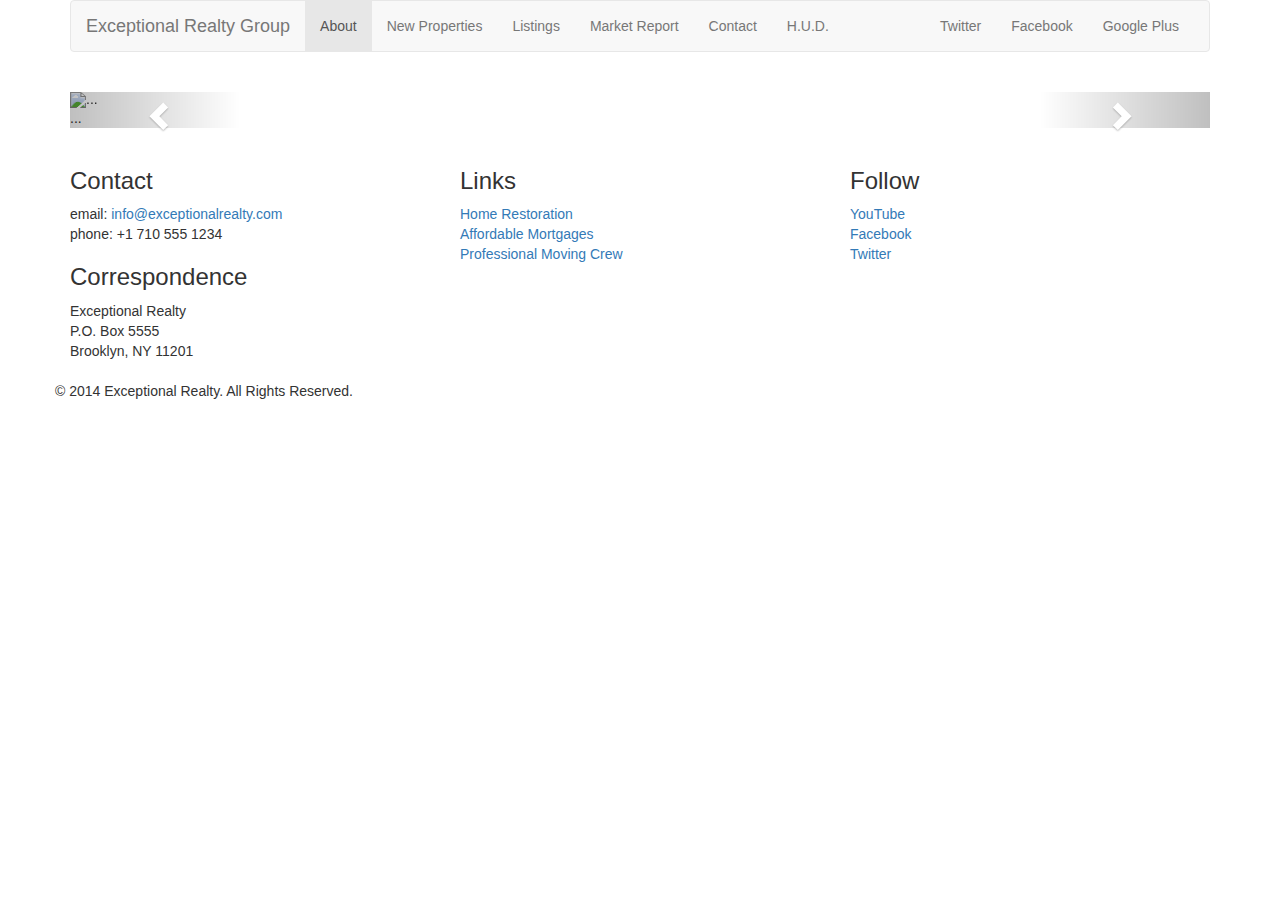
==== new-properties.html @ caef9b40 "add bootstrap carousel" ====
<!DOCTYPE html>
<html lang="en">

<head>
    <meta charset="utf-8">
    <meta http-equiv="X-UA-Compatible" content="IE=edge">
    <meta name="viewport" content="width=device-width, initial-scale=1">
    <!-- The above 3 meta tags *must* come first in the head; any other head content must come *after* these tags -->
    <title>Exceptional Realty Group - Luxury Homes – About</title>
    <!-- Bootstrap -->
    <link href="css/bootstrap.min.css" rel="stylesheet">
    <link rel="stylesheet" href="css/style.css">
    <!-- HTML5 shim and Respond.js for IE8 support of HTML5 elements and media queries -->
    <!-- WARNING: Respond.js doesn't work if you view the page via file:// -->
    <!--[if lt IE 9]>
      <script src="https://oss.maxcdn.com/html5shiv/3.7.3/html5shiv.min.js"></script>
      <script src="https://oss.maxcdn.com/respond/1.4.2/respond.min.js"></script>
    <![endif]-->
</head>

<body>
    <div class="container">
        <div class="row">
            <div class="col-sm-12">
                <nav class="navbar navbar-default">
                    <div class="container-fluid">
                        <!-- Brand and toggle get grouped for better mobile display -->
                        <div class="navbar-header">
                            <button type="button" class="navbar-toggle collapsed" data-toggle="collapse" data-target="#bs-example-navbar-collapse-1" aria-expanded="false">
                                <span class="sr-only">Toggle navigation</span>
                                <span class="icon-bar"></span>
                                <span class="icon-bar"></span>
                                <span class="icon-bar"></span>
                            </button>
                            <a class="navbar-brand" href="#">Exceptional Realty Group</a>
                        </div>
                        <!-- Collect the nav links, forms, and other content for toggling -->
                        <div class="collapse navbar-collapse" id="bs-example-navbar-collapse-1">
                            <ul class="nav navbar-nav">
                                <li class="active"><a href="index.html">About <span class="sr-only">(current)</span></a></li>
                                <li><a href="new-properties.html">New Properties</a></li>
                                <li><a href="#">Listings</a></li>
                                <li><a href="#">Market Report</a></li>
                                <li><a href="#">Contact</a></li>
                                <li><a href="#" target="_blank">H.U.D.</a></li>
                            </ul>
                            <ul class="nav navbar-nav navbar-right">
                                <li><a class="twit" href="#" title="Twitter">Twitter</a></li>
                                <li><a class="fbook" href="#" title="Facebook">Facebook</a></li>
                                <li> <a class="gplus" href="#" title="Google Plus">Google Plus</a></li>
                            </ul>
                        </div>
                        <!-- /.navbar-collapse -->
                    </div>
                    <!-- /.container-fluid -->
                </nav>
            </div>
        </div>
        <div class="row">
            <div class="col-xs-12">
                <div id="carousel-example-generic" class="carousel slide" data-ride="carousel">
                    <!-- Indicators -->
                    <ol class="carousel-indicators">
                        <li data-target="#carousel-example-generic" data-slide-to="0" class="active"></li>
                        <li data-target="#carousel-example-generic" data-slide-to="1"></li>
                        <li data-target="#carousel-example-generic" data-slide-to="2"></li>
                    </ol>
                    <!-- Wrapper for slides -->
                    <div class="carousel-inner" role="listbox">
                        <div class="item active">
                            <img src="..." alt="...">
                            <div class="carousel-caption">
                                ...
                            </div>
                        </div>
                        <div class="item">
                            <img src="..." alt="...">
                            <div class="carousel-caption">
                                ...
                            </div>
                        </div>
                        ...
                    </div>
                    <!-- Controls -->
                    <a class="left carousel-control" href="#carousel-example-generic" role="button" data-slide="prev">
                        <span class="glyphicon glyphicon-chevron-left" aria-hidden="true"></span>
                        <span class="sr-only">Previous</span>
                    </a>
                    <a class="right carousel-control" href="#carousel-example-generic" role="button" data-slide="next">
                        <span class="glyphicon glyphicon-chevron-right" aria-hidden="true"></span>
                        <span class="sr-only">Next</span>
                    </a>
                </div>
            </div>
        </div>
        <div class="row">
            <div class="col-sm-4">
                <h3>Contact</h3>
                <p>
                    email: <a href="mailto:info@exceptionalrealty.com">info@exceptionalrealty.com</a>
                    <br> phone: +1 710 555 1234
                </p>
                <h3>Correspondence</h3>
                <address>
                    Exceptional Realty
                    <br> P.O. Box 5555
                    <br> Brooklyn, NY 11201
                </address>
            </div>
            <div class="col-sm-4">
                <h3>Links</h3>
                <p>
                    <a href="#" target="_blank">Home Restoration</a>
                    <br>
                    <a href="#" target="_blank">Affordable Mortgages</a>
                    <br>
                    <a href="#" target="_blank">Professional Moving Crew</a>
                </p>
            </div>
            <div class="col-sm-4">
                <h3>Follow</h3>
                <p>
                    <a href="#" target="_blank">YouTube</a>
                    <br>
                    <a href="#" target="_blank">Facebook</a>
                    <br>
                    <a href="#" target="_blank">Twitter</a>
                </p>
            </div>
            <div class="row">
                <div class="col-sm-12">
                    &copy; 2014 Exceptional Realty. All Rights Reserved.
                </div>
            </div>
        </div>
    </div>
    <!-- jQuery (necessary for Bootstrap's JavaScript plugins) -->
    <script src="https://ajax.googleapis.com/ajax/libs/jquery/1.12.4/jquery.min.js"></script>
    <!-- Include all compiled plugins (below), or include individual files as needed -->
    <script src="js/bootstrap.min.js"></script>
</body>

</html>
---- css/style.css ----
/*/////// MEDIA ////////*/

img, video, audio, iframe, table, form {
  width: 100%; /* IE */
  max-width: 100%; /* FF, Safari, Chrome */
}


.row {
  margin-bottom: 20px;
}
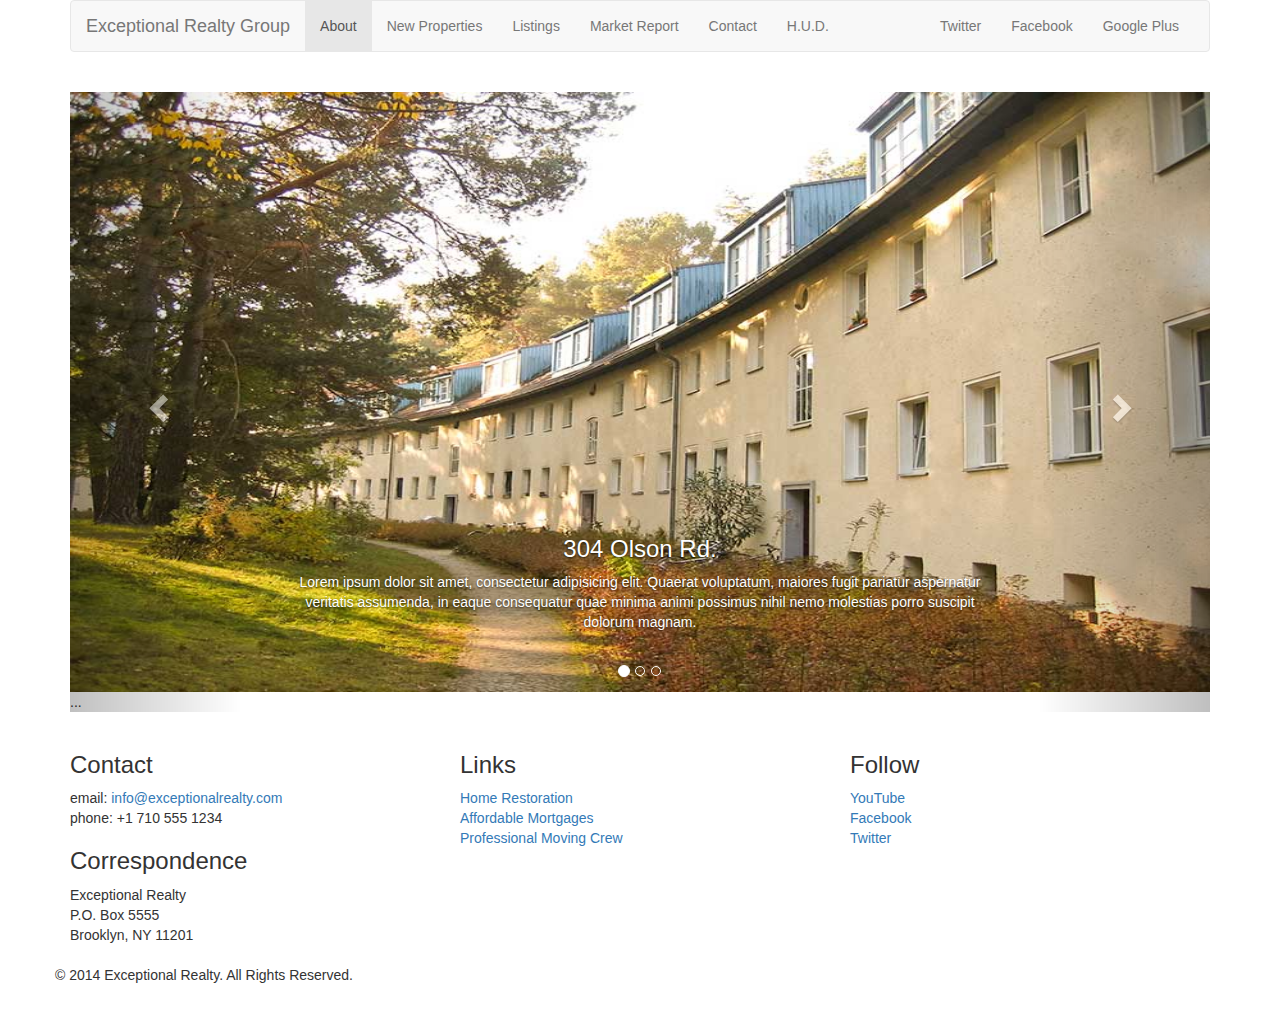
==== commit 9c9eb819: "add images and size adjustments to carouesel" ====
--- a/new-properties.html
+++ b/new-properties.html
@@ -68,15 +68,17 @@
                     <!-- Wrapper for slides -->
                     <div class="carousel-inner" role="listbox">
                         <div class="item active">
-                            <img src="..." alt="...">
+                            <img src="images/new-1.jpg" alt="304 Olson Rd">
                             <div class="carousel-caption">
-                                ...
+                                <h3>304 Olson Rd.</h3>
+                                <p>Lorem ipsum dolor sit amet, consectetur adipisicing elit. Quaerat voluptatum, maiores fugit pariatur aspernatur veritatis assumenda, in eaque consequatur quae minima animi possimus nihil nemo molestias porro suscipit dolorum magnam.</p>
                             </div>
                         </div>
                         <div class="item">
-                            <img src="..." alt="...">
+                            <img src="images/new-2.jpg" alt="9872 Freemont Dr">
                             <div class="carousel-caption">
-                                ...
+                                <h3>9872 Freemont Dr.</h3>
+                                <p>Lorem ipsum dolor sit amet, consectetur adipisicing elit. Reiciendis molestiae magnam ex optio, facilis culpa esse id ipsum unde tenetur maxime possimus beatae. Officia voluptatibus saepe, consequatur possimus nemo assumenda.</p>
                             </div>
                         </div>
                         ...
--- a/css/style.css
+++ b/css/style.css
@@ -1,11 +1,49 @@
 /*/////// MEDIA ////////*/
 
-img, video, audio, iframe, table, form {
-  width: 100%; /* IE */
-  max-width: 100%; /* FF, Safari, Chrome */
+img,
+video,
+audio,
+iframe,
+table,
+form {
+    width: 100%;
+    /* IE */
+    max-width: 100%;
+    /* FF, Safari, Chrome */
+}
+
+.row {
+    margin-bottom: 20px;
 }
 
 
-.row {
-  margin-bottom: 20px;
-}+/*/////// CAROUSEL ////////*/
+
+#carousel-example-generic .item img {
+    height: auto;
+}
+
+.carousel-caption p {
+    display: none;
+}
+
+@media only screen and (min-width: 768px) {
+    #carousel-example-generic .item img {
+        height: 384px;
+    }
+}
+
+@media only screen and (min-width: 992px) {
+    #carousel-example-generic .item img {
+        height: 496px;
+    }
+    .carousel-caption p {
+        display: block;
+    }
+}
+
+@media only screen and (min-width: 1200px) {
+    #carousel-example-generic .item img {
+        height: 600px;
+    }
+}
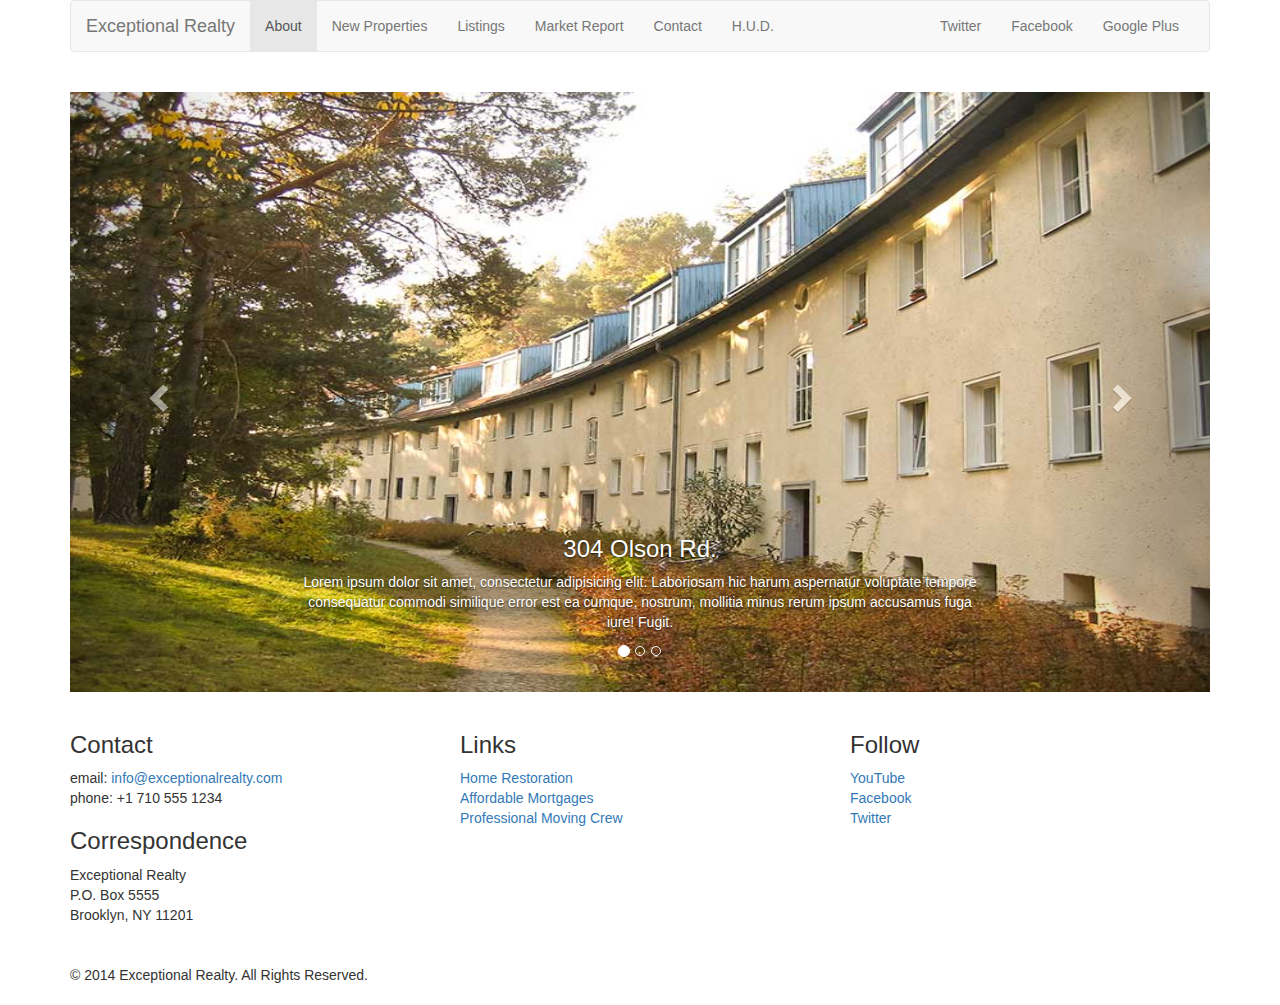
==== commit e822934b: "Done." ====
--- a/new-properties.html
+++ b/new-properties.html
@@ -1,145 +1,157 @@
 <!DOCTYPE html>
 <html lang="en">
-
-<head>
+  <head>
     <meta charset="utf-8">
     <meta http-equiv="X-UA-Compatible" content="IE=edge">
     <meta name="viewport" content="width=device-width, initial-scale=1">
     <!-- The above 3 meta tags *must* come first in the head; any other head content must come *after* these tags -->
-    <title>Exceptional Realty Group - Luxury Homes – About</title>
+    <title>Exceptional Realty Group - Luxury Homes - About</title>
+
     <!-- Bootstrap -->
     <link href="css/bootstrap.min.css" rel="stylesheet">
+    <!-- Custom Style Sheet -->
     <link rel="stylesheet" href="css/style.css">
+
     <!-- HTML5 shim and Respond.js for IE8 support of HTML5 elements and media queries -->
     <!-- WARNING: Respond.js doesn't work if you view the page via file:// -->
     <!--[if lt IE 9]>
       <script src="https://oss.maxcdn.com/html5shiv/3.7.3/html5shiv.min.js"></script>
       <script src="https://oss.maxcdn.com/respond/1.4.2/respond.min.js"></script>
     <![endif]-->
-</head>
+  </head>
+  <body>
+    
+    <div class="container">
+      
+      <div class="row">
+        <div class="col-sm-12">
+        <nav class="navbar navbar-default">
+          <div class="container-fluid">
+            <!-- Brand and toggle get grouped for better mobile display -->
+            <div class="navbar-header">
+              <button type="button" class="navbar-toggle collapsed" data-toggle="collapse" data-target="#bs-example-navbar-collapse-1" aria-expanded="false">
+                <span class="sr-only">Toggle navigation</span>
+                <span class="icon-bar"></span>
+                <span class="icon-bar"></span>
+                <span class="icon-bar"></span>
+              </button>
+              <a class="navbar-brand" href="#">Exceptional Realty</a>
+            </div>
 
-<body>
-    <div class="container">
-        <div class="row">
-            <div class="col-sm-12">
-                <nav class="navbar navbar-default">
-                    <div class="container-fluid">
-                        <!-- Brand and toggle get grouped for better mobile display -->
-                        <div class="navbar-header">
-                            <button type="button" class="navbar-toggle collapsed" data-toggle="collapse" data-target="#bs-example-navbar-collapse-1" aria-expanded="false">
-                                <span class="sr-only">Toggle navigation</span>
-                                <span class="icon-bar"></span>
-                                <span class="icon-bar"></span>
-                                <span class="icon-bar"></span>
-                            </button>
-                            <a class="navbar-brand" href="#">Exceptional Realty Group</a>
-                        </div>
-                        <!-- Collect the nav links, forms, and other content for toggling -->
-                        <div class="collapse navbar-collapse" id="bs-example-navbar-collapse-1">
-                            <ul class="nav navbar-nav">
-                                <li class="active"><a href="index.html">About <span class="sr-only">(current)</span></a></li>
-                                <li><a href="new-properties.html">New Properties</a></li>
-                                <li><a href="#">Listings</a></li>
-                                <li><a href="#">Market Report</a></li>
-                                <li><a href="#">Contact</a></li>
-                                <li><a href="#" target="_blank">H.U.D.</a></li>
-                            </ul>
-                            <ul class="nav navbar-nav navbar-right">
-                                <li><a class="twit" href="#" title="Twitter">Twitter</a></li>
-                                <li><a class="fbook" href="#" title="Facebook">Facebook</a></li>
-                                <li> <a class="gplus" href="#" title="Google Plus">Google Plus</a></li>
-                            </ul>
-                        </div>
-                        <!-- /.navbar-collapse -->
-                    </div>
-                    <!-- /.container-fluid -->
-                </nav>
+            <!-- Collect the nav links, forms, and other content for toggling -->
+            <div class="collapse navbar-collapse" id="bs-example-navbar-collapse-1">
+              <!-- main nav links -->
+              <ul class="nav navbar-nav">
+                <li class="active"><a href="index.html">About</a></li>
+                <li><a href="new-properties.html">New Properties</a></li>
+                <li><a href="#">Listings</a></li>
+                <li><a href="#">Market Report</a></li>
+                <li><a href="#">Contact</a></li>
+                <li><a href="#" target="_blank">H.U.D.</a></li>
+              </ul>
+              <!-- social nav links -->
+              <ul class="nav navbar-nav navbar-right">
+                <li><a class="twit" href="#" title="Twitter">Twitter</a></li>
+                <li><a class="fbook" href="#" title="Facebook">Facebook</a></li>
+                <li><a class="gplus" href="#" title="Google Plus">Google Plus</a></li>
+              </ul>
+            </div><!-- /.navbar-collapse -->
+          </div><!-- /.container-fluid -->
+        </nav>
+        </div>
+      </div>
+
+      <div class="row">
+        <div class="col-xs-12">
+          <!-- Image Carousel -->
+          <div id="carousel-example-generic" class="carousel slide" data-ride="carousel">
+          <!-- Indicators -->
+            <ol class="carousel-indicators">
+              <li data-target="#carousel-example-generic" data-slide-to="0" class="active"></li>
+              <li data-target="#carousel-example-generic" data-slide-to="1"></li>
+              <li data-target="#carousel-example-generic" data-slide-to="2"></li>
+            </ol>
+
+            <!-- Wrapper for slides -->
+            <div class="carousel-inner" role="listbox">
+            
+              <div class="item active">
+                <img src="images/new-1.jpg" alt="304 Olson Rd.">
+                <div class="carousel-caption">
+                  <h3>304 Olson Rd.</h3>
+                  <p>Lorem ipsum dolor sit amet, consectetur adipisicing elit. Laboriosam hic harum aspernatur voluptate tempore consequatur commodi similique error est ea cumque, nostrum, mollitia minus rerum ipsum accusamus fuga iure! Fugit.</p>
+                </div>
+              </div>
+
+              <div class="item">
+                <img src="images/new-2.jpg" alt="9872 Freemont Dr.">
+                <div class="carousel-caption">
+                  <h3>9872 Freemont Dr.</h3>
+                  <p>Lorem ipsum dolor sit amet, consectetur adipisicing elit. Temporibus consequuntur itaque voluptatibus, aliquid iusto facilis quam beatae ab ex aspernatur minus veritatis maiores sunt illum, reprehenderit sapiente tempore, ad ipsa!</p>
+                </div>
+              </div>
+              
             </div>
+
+            <!-- Controls -->
+            <a class="left carousel-control" href="#carousel-example-generic" role="button" data-slide="prev">
+              <span class="glyphicon glyphicon-chevron-left" aria-hidden="true"></span>
+              <span class="sr-only">Previous</span>
+            </a>
+            <a class="right carousel-control" href="#carousel-example-generic" role="button" data-slide="next">
+              <span class="glyphicon glyphicon-chevron-right" aria-hidden="true"></span>
+              <span class="sr-only">Next</span>
+            </a>
+          </div>
+        </div> <!-- .col-xs-12 -->
+      </div> <!-- .row -->
+
+      <div class="row">
+      
+        <div class="col-sm-4">
+          <h3>Contact</h3>
+          <p>
+            email: <a href="mailto:info@exceptionalrealty.com">info@exceptionalrealty.com</a><br>
+            phone: +1 710 555 1234
+          </p>
+          <h3>Correspondence</h3>
+          <address>
+            Exceptional Realty<br>
+            P.O. Box 5555<br>
+            Brooklyn, NY 11201
+          </address>
         </div>
-        <div class="row">
-            <div class="col-xs-12">
-                <div id="carousel-example-generic" class="carousel slide" data-ride="carousel">
-                    <!-- Indicators -->
-                    <ol class="carousel-indicators">
-                        <li data-target="#carousel-example-generic" data-slide-to="0" class="active"></li>
-                        <li data-target="#carousel-example-generic" data-slide-to="1"></li>
-                        <li data-target="#carousel-example-generic" data-slide-to="2"></li>
-                    </ol>
-                    <!-- Wrapper for slides -->
-                    <div class="carousel-inner" role="listbox">
-                        <div class="item active">
-                            <img src="images/new-1.jpg" alt="304 Olson Rd">
-                            <div class="carousel-caption">
-                                <h3>304 Olson Rd.</h3>
-                                <p>Lorem ipsum dolor sit amet, consectetur adipisicing elit. Quaerat voluptatum, maiores fugit pariatur aspernatur veritatis assumenda, in eaque consequatur quae minima animi possimus nihil nemo molestias porro suscipit dolorum magnam.</p>
-                            </div>
-                        </div>
-                        <div class="item">
-                            <img src="images/new-2.jpg" alt="9872 Freemont Dr">
-                            <div class="carousel-caption">
-                                <h3>9872 Freemont Dr.</h3>
-                                <p>Lorem ipsum dolor sit amet, consectetur adipisicing elit. Reiciendis molestiae magnam ex optio, facilis culpa esse id ipsum unde tenetur maxime possimus beatae. Officia voluptatibus saepe, consequatur possimus nemo assumenda.</p>
-                            </div>
-                        </div>
-                        ...
-                    </div>
-                    <!-- Controls -->
-                    <a class="left carousel-control" href="#carousel-example-generic" role="button" data-slide="prev">
-                        <span class="glyphicon glyphicon-chevron-left" aria-hidden="true"></span>
-                        <span class="sr-only">Previous</span>
-                    </a>
-                    <a class="right carousel-control" href="#carousel-example-generic" role="button" data-slide="next">
-                        <span class="glyphicon glyphicon-chevron-right" aria-hidden="true"></span>
-                        <span class="sr-only">Next</span>
-                    </a>
-                </div>
-            </div>
+
+        <div class="col-sm-4">
+          <h3>Links</h3>
+          <p>
+            <a href="#" target="_blank">Home Restoration</a><br>
+            <a href="#" target="_blank">Affordable Mortgages</a><br>
+            <a href="#" target="_blank">Professional Moving Crew</a>
+          </p>
         </div>
-        <div class="row">
-            <div class="col-sm-4">
-                <h3>Contact</h3>
-                <p>
-                    email: <a href="mailto:info@exceptionalrealty.com">info@exceptionalrealty.com</a>
-                    <br> phone: +1 710 555 1234
-                </p>
-                <h3>Correspondence</h3>
-                <address>
-                    Exceptional Realty
-                    <br> P.O. Box 5555
-                    <br> Brooklyn, NY 11201
-                </address>
-            </div>
-            <div class="col-sm-4">
-                <h3>Links</h3>
-                <p>
-                    <a href="#" target="_blank">Home Restoration</a>
-                    <br>
-                    <a href="#" target="_blank">Affordable Mortgages</a>
-                    <br>
-                    <a href="#" target="_blank">Professional Moving Crew</a>
-                </p>
-            </div>
-            <div class="col-sm-4">
-                <h3>Follow</h3>
-                <p>
-                    <a href="#" target="_blank">YouTube</a>
-                    <br>
-                    <a href="#" target="_blank">Facebook</a>
-                    <br>
-                    <a href="#" target="_blank">Twitter</a>
-                </p>
-            </div>
-            <div class="row">
-                <div class="col-sm-12">
-                    &copy; 2014 Exceptional Realty. All Rights Reserved.
-                </div>
-            </div>
+
+        <div class="col-sm-4">
+          <h3>Follow</h3>
+          <p>
+            <a href="#" target="_blank">YouTube</a><br>
+            <a href="#" target="_blank">Facebook</a><br>
+            <a href="#" target="_blank">Twitter</a>
+          </p>
         </div>
-    </div>
+      </div>
+
+      <div class="row">
+        <div class="col-sm-12">
+          &copy; 2014 Exceptional Realty. All Rights Reserved.
+        </div>
+      </div>
+
+    </div> <!-- .container -->
+
     <!-- jQuery (necessary for Bootstrap's JavaScript plugins) -->
     <script src="https://ajax.googleapis.com/ajax/libs/jquery/1.12.4/jquery.min.js"></script>
     <!-- Include all compiled plugins (below), or include individual files as needed -->
     <script src="js/bootstrap.min.js"></script>
-</body>
-
-</html>
+  </body>
+</html>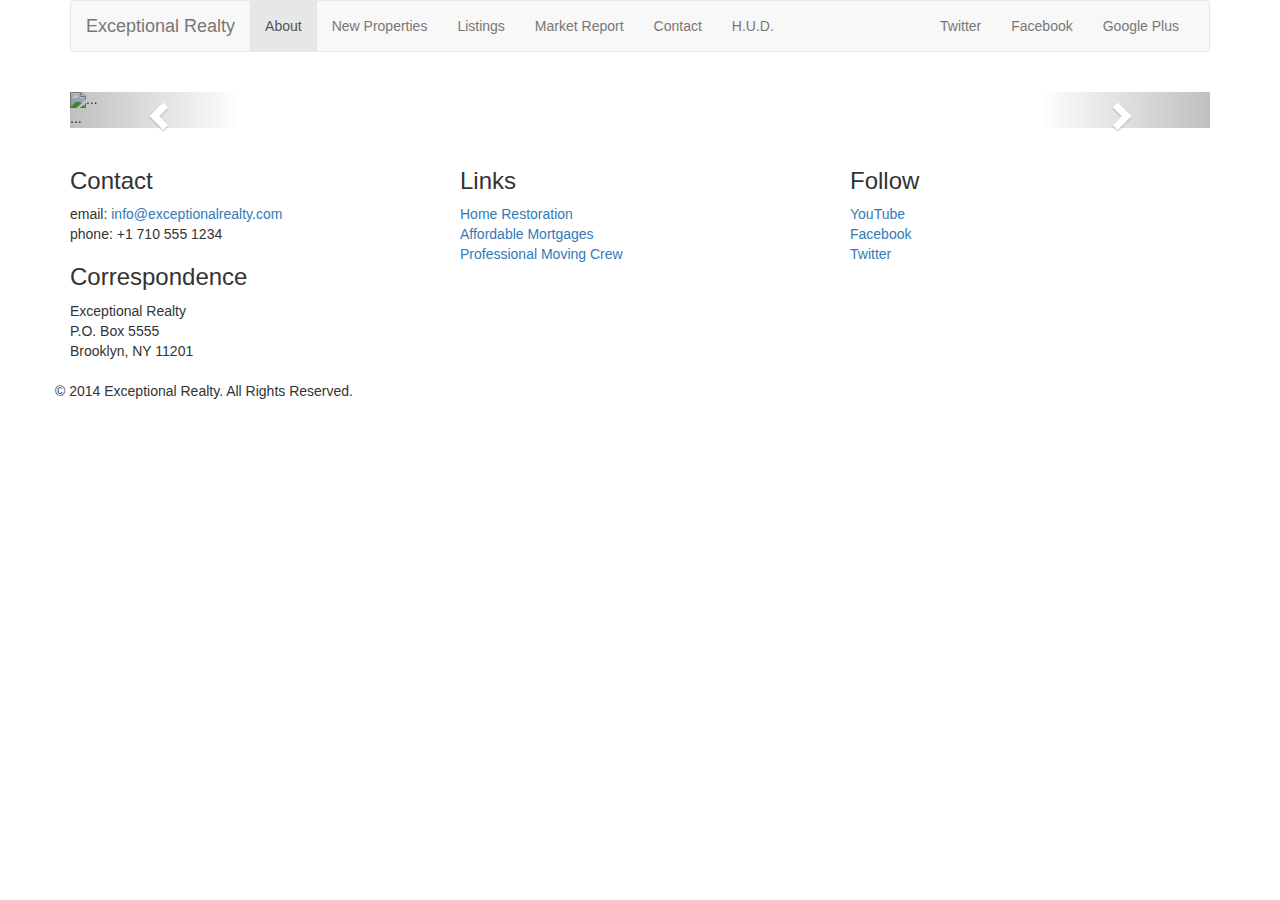
==== commit 4add2f5e: "add bootsrap carousel" ====
--- a/new-properties.html
+++ b/new-properties.html
@@ -9,7 +9,6 @@
 
     <!-- Bootstrap -->
     <link href="css/bootstrap.min.css" rel="stylesheet">
-    <!-- Custom Style Sheet -->
     <link rel="stylesheet" href="css/style.css">
 
     <!-- HTML5 shim and Respond.js for IE8 support of HTML5 elements and media queries -->
@@ -20,52 +19,49 @@
     <![endif]-->
   </head>
   <body>
-    
     <div class="container">
-      
       <div class="row">
         <div class="col-sm-12">
-        <nav class="navbar navbar-default">
-          <div class="container-fluid">
-            <!-- Brand and toggle get grouped for better mobile display -->
-            <div class="navbar-header">
-              <button type="button" class="navbar-toggle collapsed" data-toggle="collapse" data-target="#bs-example-navbar-collapse-1" aria-expanded="false">
-                <span class="sr-only">Toggle navigation</span>
-                <span class="icon-bar"></span>
-                <span class="icon-bar"></span>
-                <span class="icon-bar"></span>
-              </button>
-              <a class="navbar-brand" href="#">Exceptional Realty</a>
-            </div>
+          <nav class="navbar navbar-default">
+            <div class="container-fluid">
+              <!-- Brand and toggle get grouped for better mobile display -->
+              <div class="navbar-header">
+                <button type="button" class="navbar-toggle collapsed" data-toggle="collapse" data-target="#bs-example-navbar-collapse-1" aria-expanded="false">
+                  <span class="sr-only">Toggle navigation</span>
+                  <span class="icon-bar"></span>
+                  <span class="icon-bar"></span>
+                  <span class="icon-bar"></span>
+                </button>
+                <a class="navbar-brand" href="#">Exceptional Realty</a>
+              </div>
 
-            <!-- Collect the nav links, forms, and other content for toggling -->
-            <div class="collapse navbar-collapse" id="bs-example-navbar-collapse-1">
-              <!-- main nav links -->
-              <ul class="nav navbar-nav">
-                <li class="active"><a href="index.html">About</a></li>
-                <li><a href="new-properties.html">New Properties</a></li>
-                <li><a href="#">Listings</a></li>
-                <li><a href="#">Market Report</a></li>
-                <li><a href="#">Contact</a></li>
-                <li><a href="#" target="_blank">H.U.D.</a></li>
-              </ul>
-              <!-- social nav links -->
-              <ul class="nav navbar-nav navbar-right">
-                <li><a class="twit" href="#" title="Twitter">Twitter</a></li>
-                <li><a class="fbook" href="#" title="Facebook">Facebook</a></li>
-                <li><a class="gplus" href="#" title="Google Plus">Google Plus</a></li>
-              </ul>
-            </div><!-- /.navbar-collapse -->
-          </div><!-- /.container-fluid -->
-        </nav>
-        </div>
-      </div>
+              <!-- Collect the nav links, forms, and other content for toggling -->
+              <div class="collapse navbar-collapse" id="bs-example-navbar-collapse-1">
+                <ul class="nav navbar-nav">
+                  <li class="active"><a href="index.html">About<span class="sr-only">(current)</span></a></li>
+                  <li><a href="new-properties.html">New Properties</a></li>
+                  <li><a href="#">Listings</a></li>
+                  <li><a href="#">Market Report</a></li>
+                  <li><a href="#">Contact</a></li>
+                  <li><a href="#" target="_blank">H.U.D.</a></li>
+                </ul>
+                <!-- social nav links -->
+                <ul class="nav navbar-nav navbar-right">
+                  <li><a class="twit" href="#" title="Twitter">Twitter</a></li>
+                  <li><a class="fbook" href="#" title="Facebook">Facebook</a></li>
+                  <li><a class="gplus" href="#" title="Google Plus">Google Plus</a></li>
+                </ul>
+              </div><!-- /.navbar-collapse -->
+            </div><!-- /.container-fluid -->
+          </nav>
+        </div> <!-- .col-sm-12 -->
+      </div> <!-- .row -->
+
 
       <div class="row">
         <div class="col-xs-12">
-          <!-- Image Carousel -->
           <div id="carousel-example-generic" class="carousel slide" data-ride="carousel">
-          <!-- Indicators -->
+            <!-- Indicators -->
             <ol class="carousel-indicators">
               <li data-target="#carousel-example-generic" data-slide-to="0" class="active"></li>
               <li data-target="#carousel-example-generic" data-slide-to="1"></li>
@@ -74,23 +70,19 @@
 
             <!-- Wrapper for slides -->
             <div class="carousel-inner" role="listbox">
-            
               <div class="item active">
-                <img src="images/new-1.jpg" alt="304 Olson Rd.">
+                <img src="..." alt="...">
                 <div class="carousel-caption">
-                  <h3>304 Olson Rd.</h3>
-                  <p>Lorem ipsum dolor sit amet, consectetur adipisicing elit. Laboriosam hic harum aspernatur voluptate tempore consequatur commodi similique error est ea cumque, nostrum, mollitia minus rerum ipsum accusamus fuga iure! Fugit.</p>
+                  ...
                 </div>
               </div>
-
               <div class="item">
-                <img src="images/new-2.jpg" alt="9872 Freemont Dr.">
+                <img src="..." alt="...">
                 <div class="carousel-caption">
-                  <h3>9872 Freemont Dr.</h3>
-                  <p>Lorem ipsum dolor sit amet, consectetur adipisicing elit. Temporibus consequuntur itaque voluptatibus, aliquid iusto facilis quam beatae ab ex aspernatur minus veritatis maiores sunt illum, reprehenderit sapiente tempore, ad ipsa!</p>
+                  ...
                 </div>
               </div>
-              
+              ...
             </div>
 
             <!-- Controls -->
@@ -106,8 +98,8 @@
         </div> <!-- .col-xs-12 -->
       </div> <!-- .row -->
 
+
       <div class="row">
-      
         <div class="col-sm-4">
           <h3>Contact</h3>
           <p>
@@ -121,7 +113,6 @@
             Brooklyn, NY 11201
           </address>
         </div>
-
         <div class="col-sm-4">
           <h3>Links</h3>
           <p>
@@ -130,7 +121,6 @@
             <a href="#" target="_blank">Professional Moving Crew</a>
           </p>
         </div>
-
         <div class="col-sm-4">
           <h3>Follow</h3>
           <p>
@@ -139,19 +129,21 @@
             <a href="#" target="_blank">Twitter</a>
           </p>
         </div>
+
+        <div class="row">
+          <div class="col-sm-12">
+            &copy; 2014 Exceptional Realty. All Rights Reserved.
+          </div>
+
+        </div>
+
       </div>
+    </div> <!-- .container -->
 
-      <div class="row">
-        <div class="col-sm-12">
-          &copy; 2014 Exceptional Realty. All Rights Reserved.
-        </div>
-      </div>
-
-    </div> <!-- .container -->
 
     <!-- jQuery (necessary for Bootstrap's JavaScript plugins) -->
     <script src="https://ajax.googleapis.com/ajax/libs/jquery/1.12.4/jquery.min.js"></script>
     <!-- Include all compiled plugins (below), or include individual files as needed -->
     <script src="js/bootstrap.min.js"></script>
   </body>
-</html>+</html>
--- a/css/style.css
+++ b/css/style.css
@@ -1,49 +1,11 @@
 /*/////// MEDIA ////////*/
 
-img,
-video,
-audio,
-iframe,
-table,
-form {
-    width: 100%;
-    /* IE */
-    max-width: 100%;
-    /* FF, Safari, Chrome */
+img, video, audio, iframe, table, form {
+  width: 100%; /* IE */
+  max-width: 100%; /* FF, Safari, Chrome */
 }
 
+/*/////// LAOUT STYLES ///////*/
 .row {
-    margin-bottom: 20px;
+  margin-bottom: 20px;
 }
-
-
-/*/////// CAROUSEL ////////*/
-
-#carousel-example-generic .item img {
-    height: auto;
-}
-
-.carousel-caption p {
-    display: none;
-}
-
-@media only screen and (min-width: 768px) {
-    #carousel-example-generic .item img {
-        height: 384px;
-    }
-}
-
-@media only screen and (min-width: 992px) {
-    #carousel-example-generic .item img {
-        height: 496px;
-    }
-    .carousel-caption p {
-        display: block;
-    }
-}
-
-@media only screen and (min-width: 1200px) {
-    #carousel-example-generic .item img {
-        height: 600px;
-    }
-}
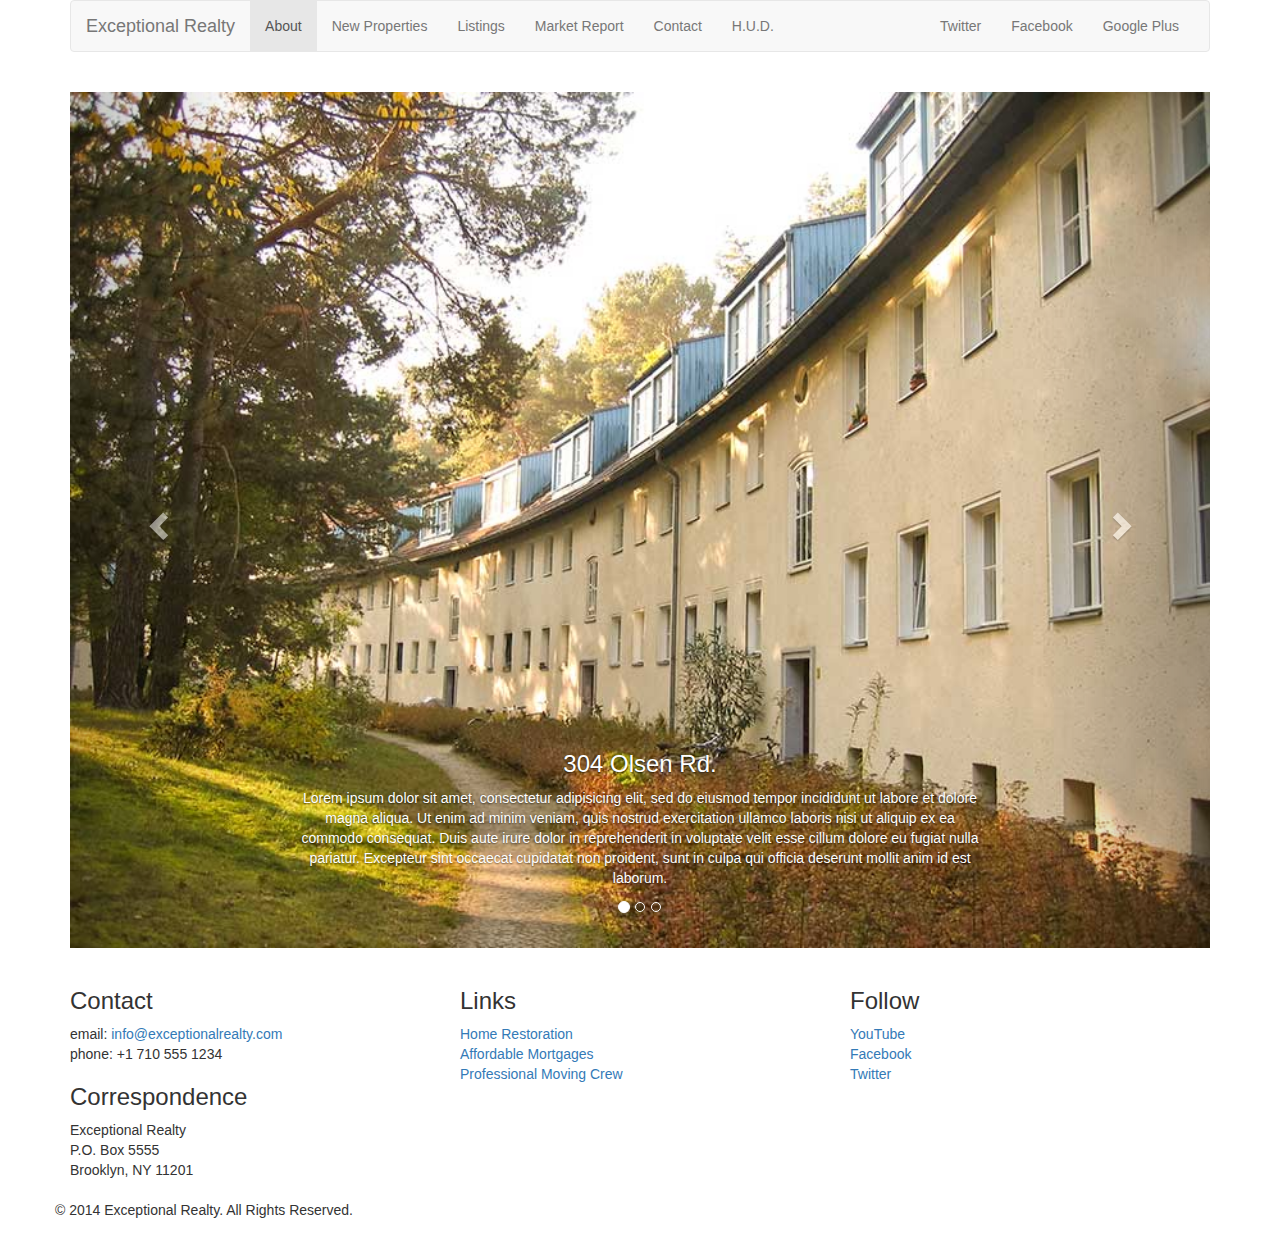
==== commit 14ff8b46: "Add images to carousel" ====
--- a/new-properties.html
+++ b/new-properties.html
@@ -71,18 +71,20 @@
             <!-- Wrapper for slides -->
             <div class="carousel-inner" role="listbox">
               <div class="item active">
-                <img src="..." alt="...">
+                <img src="images/new-1.jpg" alt="304 Olsen Rd.">
                 <div class="carousel-caption">
-                  ...
+                  <h3>304 Olsen Rd.</h3>
+                  <p>Lorem ipsum dolor sit amet, consectetur adipisicing elit, sed do eiusmod tempor incididunt ut labore et dolore magna aliqua. Ut enim ad minim veniam, quis nostrud exercitation ullamco laboris nisi ut aliquip ex ea commodo consequat. Duis aute irure dolor in reprehenderit in voluptate velit esse cillum dolore eu fugiat nulla pariatur. Excepteur sint occaecat cupidatat non proident, sunt in culpa qui officia deserunt mollit anim id est laborum.</p>
                 </div>
               </div>
               <div class="item">
-                <img src="..." alt="...">
+                <img src="images/new-2.jpg" alt="9872 Freemont Dr.">
                 <div class="carousel-caption">
-                  ...
+                  <h3>9872 Freemont Dr.</h3>
+                  <p>Lorem ipsum dolor sit amet, consectetur adipisicing elit, sed do eiusmod tempor incididunt ut labore et dolore magna aliqua. Ut enim ad minim veniam, quis nostrud exercitation ullamco laboris nisi ut aliquip ex ea commodo consequat. Duis aute irure dolor in reprehenderit in voluptate velit esse cillum dolore eu fugiat nulla pariatur. Excepteur sint occaecat cupidatat non proident, sunt in culpa qui officia deserunt mollit anim id est laborum.</p>
                 </div>
               </div>
-              ...
+
             </div>
 
             <!-- Controls -->
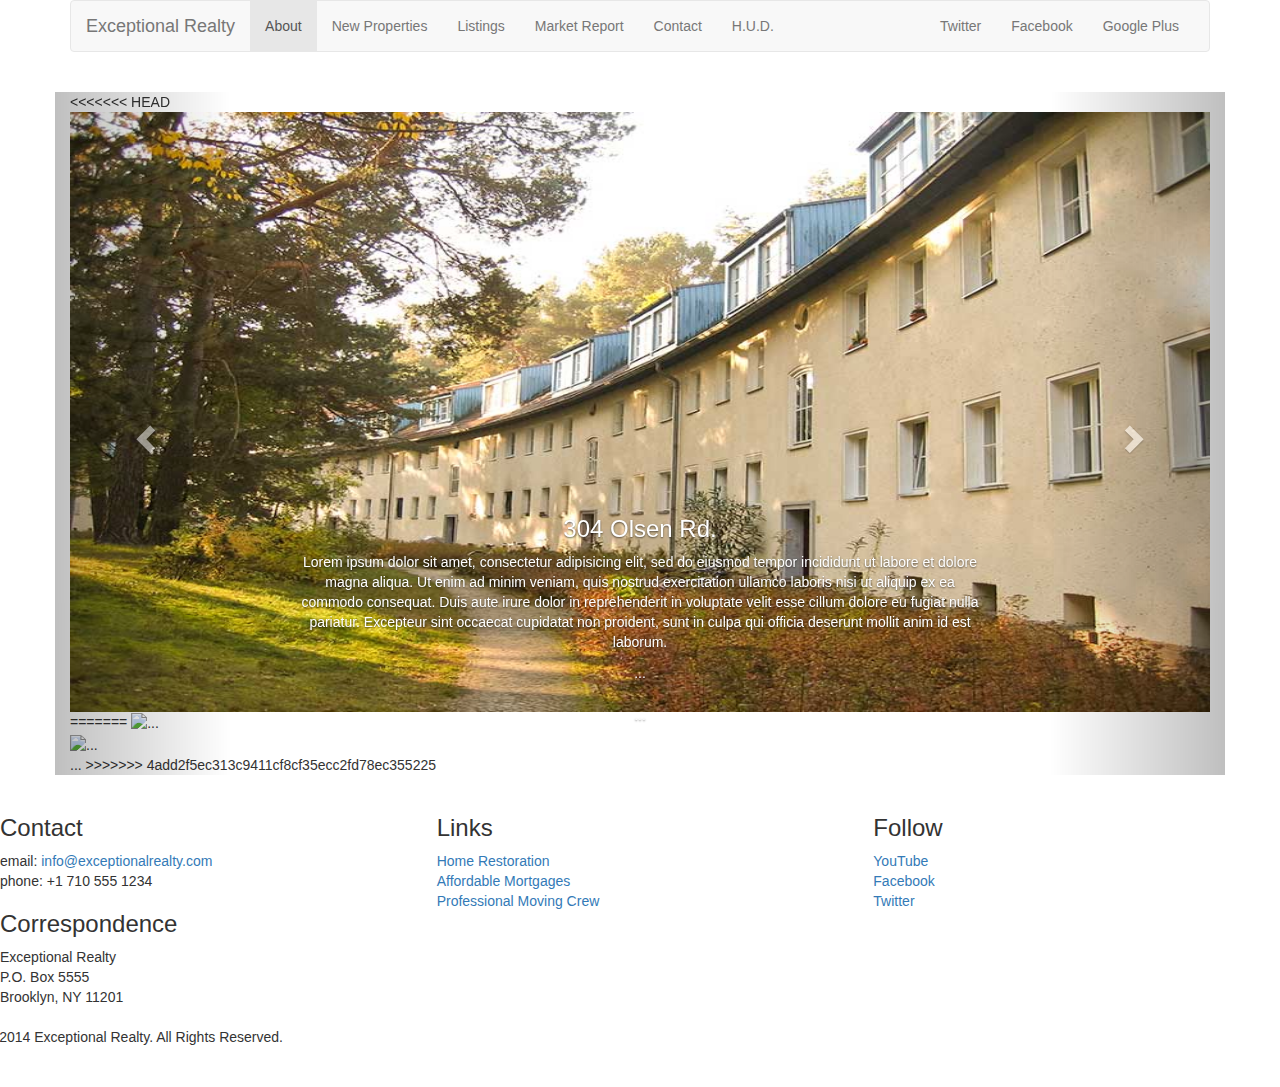
==== commit e42419aa: "Fix conflicts" ====
--- a/new-properties.html
+++ b/new-properties.html
@@ -71,6 +71,7 @@
             <!-- Wrapper for slides -->
             <div class="carousel-inner" role="listbox">
               <div class="item active">
+<<<<<<< HEAD
                 <img src="images/new-1.jpg" alt="304 Olsen Rd.">
                 <div class="carousel-caption">
                   <h3>304 Olsen Rd.</h3>
@@ -85,6 +86,20 @@
                 </div>
               </div>
 
+=======
+                <img src="..." alt="...">
+                <div class="carousel-caption">
+                  ...
+                </div>
+              </div>
+              <div class="item">
+                <img src="..." alt="...">
+                <div class="carousel-caption">
+                  ...
+                </div>
+              </div>
+              ...
+>>>>>>> 4add2f5ec313c9411cf8cf35ecc2fd78ec355225
             </div>
 
             <!-- Controls -->
--- a/css/style.css
+++ b/css/style.css
@@ -9,3 +9,36 @@
 .row {
   margin-bottom: 20px;
 }
+
+
+/*//////// CAROUSEL STYLES /////////*/
+#carousel-example-generic .item img {
+  height: auto;
+}
+
+.carousel-caption p {
+  display: none;
+}
+
+@media only screen and (min-width: 768px) {
+  #carousel-example-generic .item img {
+    height: 384px;
+  }
+}
+
+@media only screen and (min-width: 992px) {
+  #carousel-example-generic .item img {
+    height: 496px;
+  }
+
+  .carousel-caption p {
+    display: block;
+  }
+
+}
+
+@media only screen and (min-width: 1200px) {
+  #carousel-example-generic .item img {
+    height: 600px;
+  }
+}
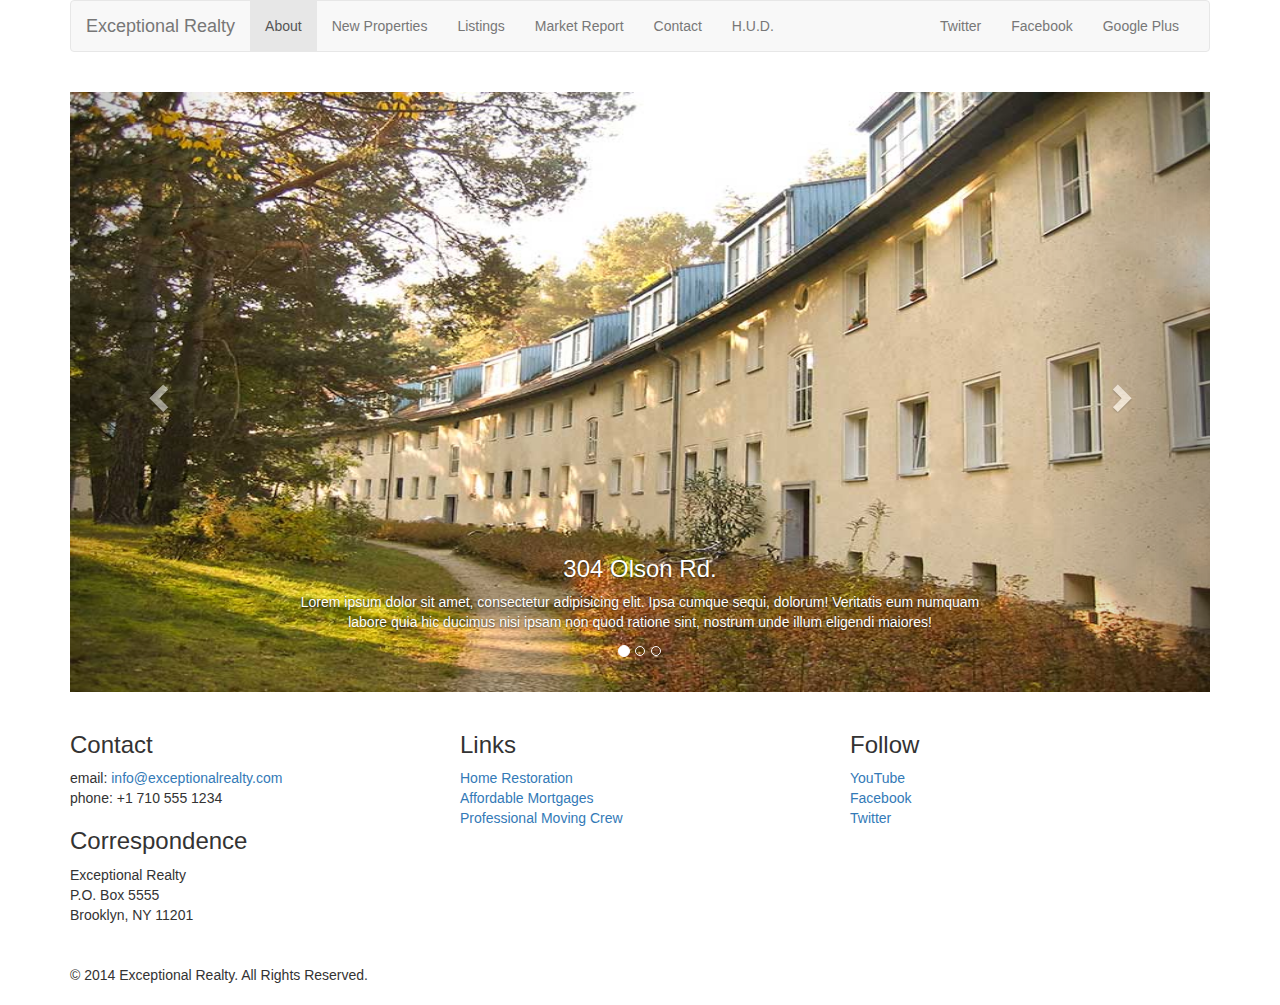
==== commit 5b179587: "Merge c8c339f7fc32ef2ba54d70af391af435f85be4ad into 097d0a0a922c2558f0ce2a7e5f74825f74912d31" ====
--- a/new-properties.html
+++ b/new-properties.html
@@ -9,7 +9,8 @@
 
     <!-- Bootstrap -->
     <link href="css/bootstrap.min.css" rel="stylesheet">
-    <link rel="stylesheet" href="css/style.css">
+
+    <link href="css/style.css" rel="stylesheet">
 
     <!-- HTML5 shim and Respond.js for IE8 support of HTML5 elements and media queries -->
     <!-- WARNING: Respond.js doesn't work if you view the page via file:// -->
@@ -37,13 +38,14 @@
 
               <!-- Collect the nav links, forms, and other content for toggling -->
               <div class="collapse navbar-collapse" id="bs-example-navbar-collapse-1">
+                <!-- main nav links -->
                 <ul class="nav navbar-nav">
-                  <li class="active"><a href="index.html">About<span class="sr-only">(current)</span></a></li>
+                  <li class="active"><a href="index.html">About</a></li>
                   <li><a href="new-properties.html">New Properties</a></li>
-                  <li><a href="#">Listings</a></li>
-                  <li><a href="#">Market Report</a></li>
-                  <li><a href="#">Contact</a></li>
-                  <li><a href="#" target="_blank">H.U.D.</a></li>
+                  <li><a href="real-estate-listings.html">Listings</a></li>
+                  <li><a href="market-report.html">Market Report</a></li>
+                  <li><a href="contact.html">Contact</a></li>
+                  <li><a href="http://hud.gov" target="_blank">H.U.D.</a></li>
                 </ul>
                 <!-- social nav links -->
                 <ul class="nav navbar-nav navbar-right">
@@ -54,12 +56,13 @@
               </div><!-- /.navbar-collapse -->
             </div><!-- /.container-fluid -->
           </nav>
-        </div> <!-- .col-sm-12 -->
-      </div> <!-- .row -->
+        </div>
+      </div>
 
 
       <div class="row">
         <div class="col-xs-12">
+          <!-- Image Carousel -->
           <div id="carousel-example-generic" class="carousel slide" data-ride="carousel">
             <!-- Indicators -->
             <ol class="carousel-indicators">
@@ -71,35 +74,21 @@
             <!-- Wrapper for slides -->
             <div class="carousel-inner" role="listbox">
               <div class="item active">
-<<<<<<< HEAD
-                <img src="images/new-1.jpg" alt="304 Olsen Rd.">
+                <img src="images/new-1.jpg" alt="304 Olson Rd.">
                 <div class="carousel-caption">
-                  <h3>304 Olsen Rd.</h3>
-                  <p>Lorem ipsum dolor sit amet, consectetur adipisicing elit, sed do eiusmod tempor incididunt ut labore et dolore magna aliqua. Ut enim ad minim veniam, quis nostrud exercitation ullamco laboris nisi ut aliquip ex ea commodo consequat. Duis aute irure dolor in reprehenderit in voluptate velit esse cillum dolore eu fugiat nulla pariatur. Excepteur sint occaecat cupidatat non proident, sunt in culpa qui officia deserunt mollit anim id est laborum.</p>
+                  <h3>304 Olson Rd.</h3>
+                  <p>Lorem ipsum dolor sit amet, consectetur adipisicing elit. Ipsa cumque sequi, dolorum! Veritatis eum numquam labore quia hic ducimus nisi
+                    ipsam non quod ratione sint, nostrum unde illum eligendi maiores!</p>
                 </div>
               </div>
               <div class="item">
                 <img src="images/new-2.jpg" alt="9872 Freemont Dr.">
                 <div class="carousel-caption">
                   <h3>9872 Freemont Dr.</h3>
-                  <p>Lorem ipsum dolor sit amet, consectetur adipisicing elit, sed do eiusmod tempor incididunt ut labore et dolore magna aliqua. Ut enim ad minim veniam, quis nostrud exercitation ullamco laboris nisi ut aliquip ex ea commodo consequat. Duis aute irure dolor in reprehenderit in voluptate velit esse cillum dolore eu fugiat nulla pariatur. Excepteur sint occaecat cupidatat non proident, sunt in culpa qui officia deserunt mollit anim id est laborum.</p>
+                  <p>Lorem ipsum dolor sit amet, consectetur adipisicing elit. Ipsa cumque sequi, dolorum! Veritatis eum numquam labore quia hic ducimus nisi
+                    ipsam non quod ratione sint, nostrum unde illum eligendi maiores!</p>
                 </div>
               </div>
-
-=======
-                <img src="..." alt="...">
-                <div class="carousel-caption">
-                  ...
-                </div>
-              </div>
-              <div class="item">
-                <img src="..." alt="...">
-                <div class="carousel-caption">
-                  ...
-                </div>
-              </div>
-              ...
->>>>>>> 4add2f5ec313c9411cf8cf35ecc2fd78ec355225
             </div>
 
             <!-- Controls -->
@@ -112,9 +101,9 @@
               <span class="sr-only">Next</span>
             </a>
           </div>
+          <!-- Image Carousel END -->
         </div> <!-- .col-xs-12 -->
       </div> <!-- .row -->
-
 
       <div class="row">
         <div class="col-sm-4">
@@ -146,21 +135,19 @@
             <a href="#" target="_blank">Twitter</a>
           </p>
         </div>
+      </div>
 
-        <div class="row">
-          <div class="col-sm-12">
-            &copy; 2014 Exceptional Realty. All Rights Reserved.
-          </div>
+      <div class="row">
+        <div class="col-sm-12">
+          &copy; 2014 Exceptional Realty. All Rights Reserved.
+        </div>
+      </div>
 
-        </div>
+      </div><!--.container -->
 
-      </div>
-    </div> <!-- .container -->
-
-
-    <!-- jQuery (necessary for Bootstrap's JavaScript plugins) -->
-    <script src="https://ajax.googleapis.com/ajax/libs/jquery/1.12.4/jquery.min.js"></script>
-    <!-- Include all compiled plugins (below), or include individual files as needed -->
-    <script src="js/bootstrap.min.js"></script>
-  </body>
-</html>
+      <!-- jQuery (necessary for Bootstrap's JavaScript plugins) -->
+      <script src="https://ajax.googleapis.com/ajax/libs/jquery/1.12.4/jquery.min.js"></script>
+      <!-- Include all compiled plugins (below), or include individual files as needed -->
+      <script src="js/bootstrap.min.js"></script>
+    </body>
+  </html>
--- a/css/style.css
+++ b/css/style.css
@@ -1,17 +1,19 @@
-/*/////// MEDIA ////////*/
+/*//////// MEDIA ///////*/
 
 img, video, audio, iframe, table, form {
-  width: 100%; /* IE */
-  max-width: 100%; /* FF, Safari, Chrome */
+  width: 100%;
+ /* IE */
+  max-width: 100%;
+ /* FF, Safari, Chrome */
 }
 
-/*/////// LAOUT STYLES ///////*/
+/*//////// LAYOUT STYLE ///////*/
 .row {
   margin-bottom: 20px;
 }
 
+/*//////// CAROUSEL STYLE ///////*/
 
-/*//////// CAROUSEL STYLES /////////*/
 #carousel-example-generic .item img {
   height: auto;
 }
@@ -20,13 +22,13 @@
   display: none;
 }
 
-@media only screen and (min-width: 768px) {
+@media  only screen and (min-width: 768px) {
   #carousel-example-generic .item img {
     height: 384px;
   }
 }
 
-@media only screen and (min-width: 992px) {
+@media  only screen and (min-width: 992px) {
   #carousel-example-generic .item img {
     height: 496px;
   }
@@ -34,11 +36,14 @@
   .carousel-caption p {
     display: block;
   }
-
 }
 
-@media only screen and (min-width: 1200px) {
+@media  only screen and (min-width: 1200px) {
   #carousel-example-generic .item img {
     height: 600px;
   }
+
+  .carousel-caption p {
+    display: block;
+  }
 }
